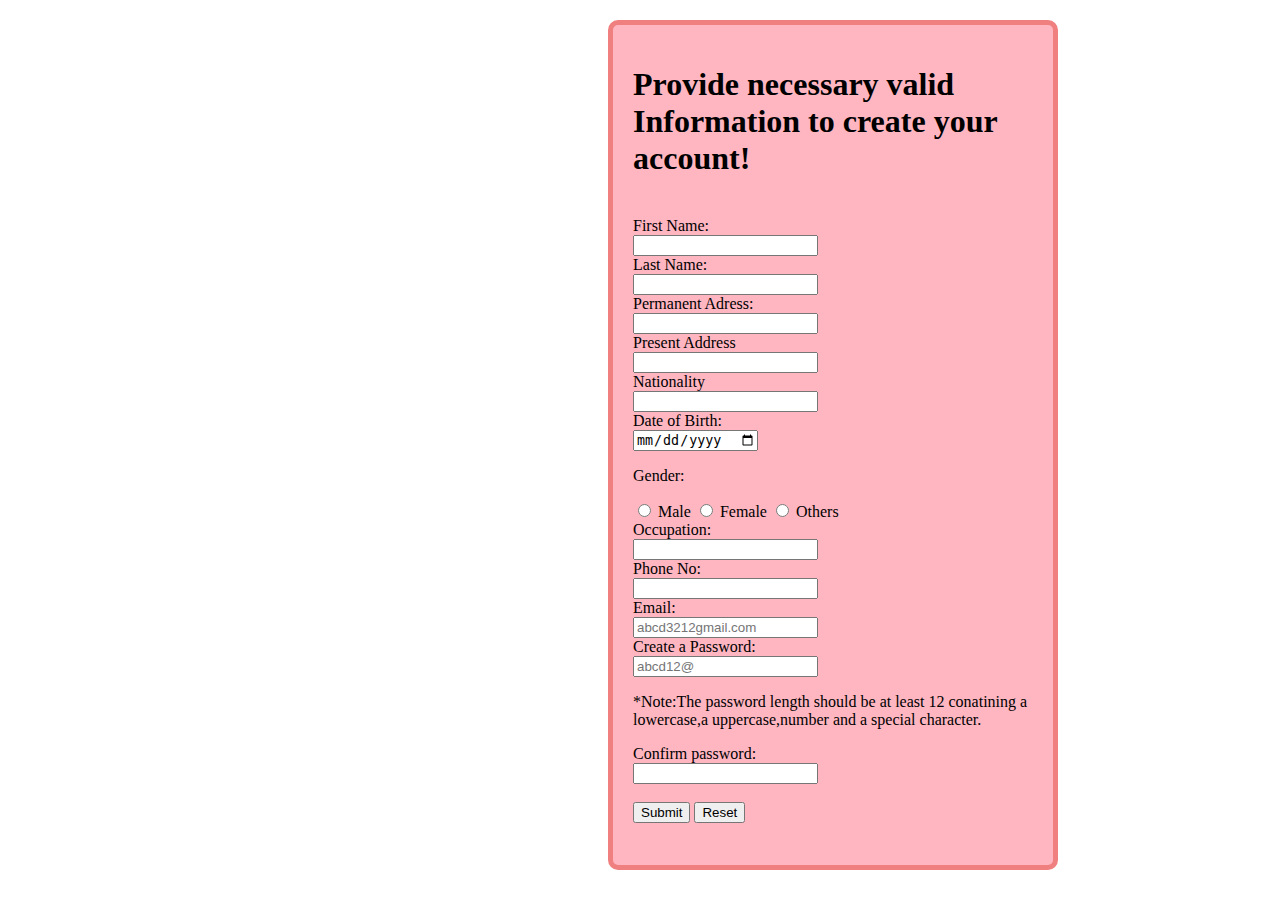
==== user.html @ 583464b4 "done" ====
<!DOCTYPE html>
<html lang="en">
<head>
    <meta charset="UTF-8">
    <meta http-equiv="X-UA-Compatible" content="IE=edge">
    <meta name="viewport" content="width=device-width, initial-scale=1.0">
    <title>User form</title>
    <link rel="stylesheet" href="style.css">
</head>
<body>
    <form action="">
        <h1>Provide necessary valid Information to create your account!</h1><br>
        <label for="fname">First Name:</label><br>
        <input id="fname" name="fname" type="text"><br>
        <label for="lname">Last Name:</label><br>
        <input id="lname" name="lname" type="text"><br>
        <label for="padress">Permanent Adress:</label><br>
        <input type="text" id="padress" name="padress"><br>
        <label for="pre-address">Present Address</label><br>
        <input type="text" name="pre-address" id="pre-address"><br>
        <label for="nlity">Nationality</label><br>
        <input id="nlity" name="nlity" type="text"><br>
        <label for="dob">Date of Birth:</label><br>
        <input id="dob" name="dob" type="date"><br>
        <p>Gender:</p>
        <input type="radio" id="male" name="gender" value="Male">
        <label for="gender">Male</label>
        <input type="radio" id="female" name="gender" value="Female">
        <label for="gender">Female</label>
        <input type="radio" id="others" name="gender" value="Others">
        <label for="gender">Others</label><br>
        <label for="occu">Occupation:</label><br>
        <input id="occu" name="occu" type="text"><br>
        <label for="pnum">Phone No:</label><br>
        <input id="pnum" name="pnum" type="tel" pattern="[0-9]{3}-[0-9]{8}" required><br>
        <label for="email">Email:</label><br>
        <input type="email" id="em" name="em" placeholder="abcd3212gmail.com" required><br>
        <label for="pw">Create a Password:</label><br>
        <input id="pword" name="pword" type="password" placeholder="abcd12@">
        <p>*Note:The password length should be at least 12 conatining a lowercase,a uppercase,number and a special character.</p>
        <label for="cpw">Confirm password:</label><br>
        <input type="password" id="cpw" name="cpw"><br><br>
        <input type="submit" value="Submit">
        <input type="reset" value="Reset">
    </form>
</body>
</html>
---- style.css ----
.title{
    font-size: 60px;
    text-align: center;
    color: crimson;
    /* background-image: linear-gradient(pink violet); */
    border: 2px solid black;
    border-radius: 5px;
    background-color: cyan;
}
.box,.inner{
    height: 200px;
    width: 200px;
    background-color: darkseagreen;
    border: 2px solid khaki;
}
.inner{
    background-color: yellowgreen;
    transform: scale(0.70) rotate(45deg);
}
#margin{
    margin-top: 7px;
}
.align{
    text-align: center;
    color: darkorchid;
    margin-top: 85px;
    font-size: 30px;
    text-transform: none;
    font-weight: bold;
}
.hlink-area{
    height: 50px;
    width: auto;
    margin-bottom: 20px;
    /* border: 1px solid gray; */
    margin-left: 250px;
}
.icon-edit{
    color: tomato;
    font-size: 30px;
    margin-left: 200px;
}
.main-content,.semantic{
    display: flex;
    align-content: space-between;
}
.card-view1{
    height: 330px;
    width: 300px;
    margin-left: 200px;
    margin-top: 30px;
    border: 2px solid cyan;
    border-radius: 10px;
    padding: 15px 15px;
    background-color: khaki;
    /* box-shadow: hotpink;
    background-color: linear-gradient(pink violet); */
}
.card-view2{
    height: 330px;
    width: 300px;
    margin-left: 200px;
    margin-top: 30px;
    border: 2px solid cyan;
    border-radius: 10px;
    padding: 15px 15px;
    background-color: rgb(130, 179, 136);
    /* box-shadow: hotpink;
    background-color: linear-gradient(pink violet); */
}
.card-view3{
    height: 330px;
    width: 300px;
    margin-left: 200px;
    margin-top: 30px;
    border: 2px solid cyan;
    border-radius: 10px;
    padding: 15px 15px;
    background-color: rgb(180, 130, 178);
    /* box-shadow: hotpink;
    background-color: linear-gradient(pink violet); */
}
.justify{
    text-align: justify;
}
.specify{
    color: darkblue;
}
.align1{
    text-align: center;
    font-size: 40px;
    font-weight: bold;
    /* margin-top: 50px; */
}
.child-main{
    margin-top: 50px;
}
.fh{
    height: 200px;
    width: auto;
    border: 1px solid brown;
    border-radius: 15px;
    background-color: lightgreen;
    padding: 0 25px;
    margin-left: 50px;
    margin-right: 50px;
}
.f1{
    height: 200px;
    width: auto;
    border: 1px solid brown;
    border-radius: 15px;
    background-color: rgb(231, 213, 218);
    padding: 0 25px;
    margin-left: 50px;
    margin-right: 50px;
    margin-top: 30px;
}

.f2{
    height: 200px;
    width: auto;
    border: 1px solid brown;
    border-radius: 15px;
    background-color: rgb(219, 218, 200);
    padding: 0 25px;
    margin-left: 50px;
    margin-right: 50px;
    margin-top: 30px;
}

.f3{
    height: 200px;
    width: auto;
    border: 1px solid brown;
    border-radius: 15px;
    background-color: rgb(185, 223, 219);
    padding: 0 25px;
    margin-left: 50px;
    margin-right: 50px;
    margin-top: 30px;
}

.f4{
    height: 200px;
    width: auto;
    border: 1px solid brown;
    border-radius: 15px;
    background-color: rgb(216, 192, 219);
    padding: 0 25px;
    margin-left: 50px;
    margin-right: 50px;
    margin-top: 30px;
}
.video{
    margin-top: 40px;
    margin-left: 550px;
}
form{
    height: 800px;
    width:400px ;
    border: 5px solid lightcoral;
    padding: 20px 20px;
    margin-top: 20px;
    margin-left: 600px;
    background-color: lightpink;
    border-radius: 10px;
}
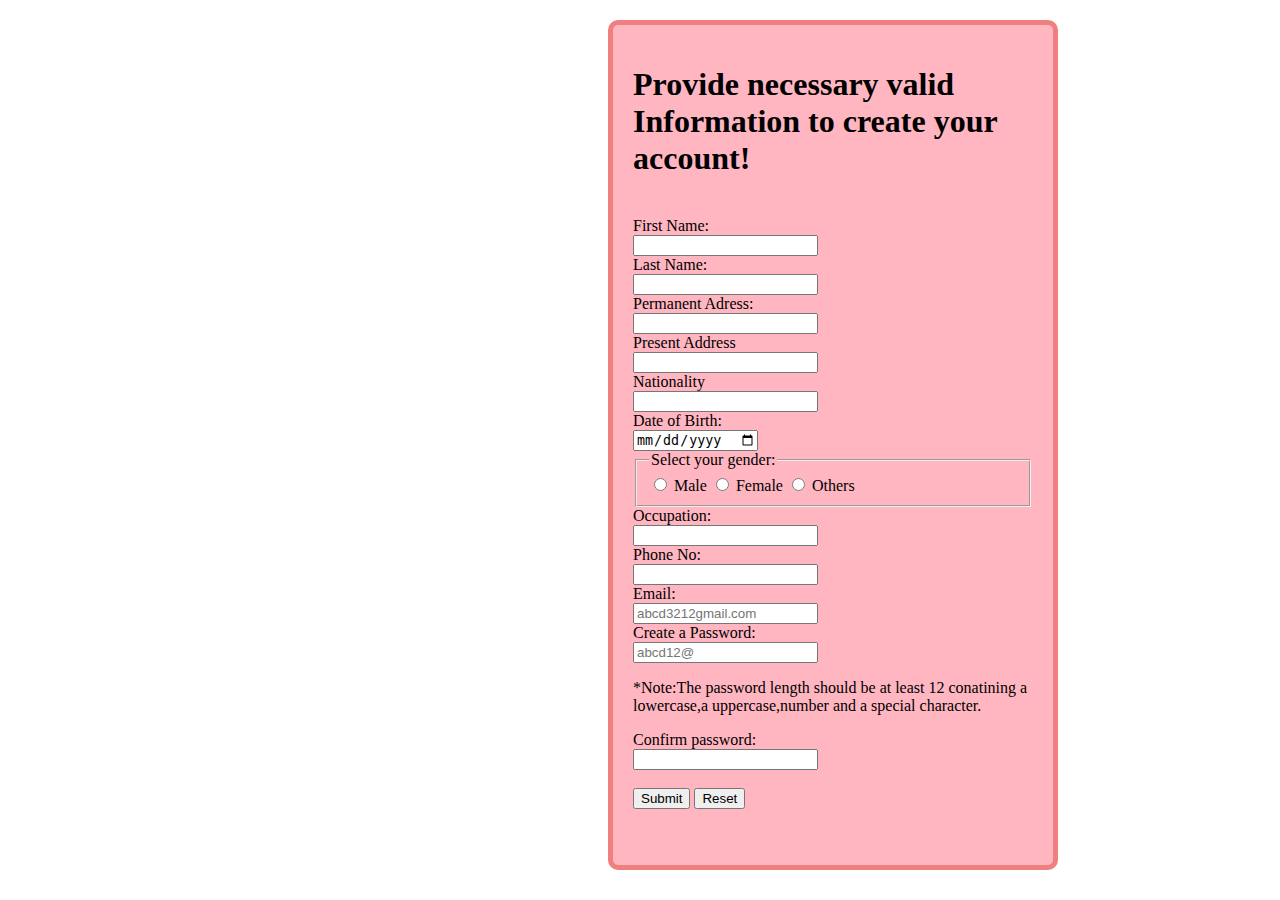
==== commit ce2e0351: "ok" ====
--- a/user.html
+++ b/user.html
@@ -1,5 +1,6 @@
 <!DOCTYPE html>
 <html lang="en">
+
 <head>
     <meta charset="UTF-8">
     <meta http-equiv="X-UA-Compatible" content="IE=edge">
@@ -7,6 +8,7 @@
     <title>User form</title>
     <link rel="stylesheet" href="style.css">
 </head>
+
 <body>
     <form action="">
         <h1>Provide necessary valid Information to create your account!</h1><br>
@@ -22,13 +24,16 @@
         <input id="nlity" name="nlity" type="text"><br>
         <label for="dob">Date of Birth:</label><br>
         <input id="dob" name="dob" type="date"><br>
-        <p>Gender:</p>
-        <input type="radio" id="male" name="gender" value="Male">
-        <label for="gender">Male</label>
-        <input type="radio" id="female" name="gender" value="Female">
-        <label for="gender">Female</label>
-        <input type="radio" id="others" name="gender" value="Others">
-        <label for="gender">Others</label><br>
+        <fieldset>
+            <!-- <p>Gender:</p> -->
+            <legend>Select your gender:</legend>
+            <input type="radio" id="male" name="gender" value="Male">
+            <label for="male">Male</label>
+            <input type="radio" id="female" name="gender" value="Female">
+            <label for="female">Female</label>
+            <input type="radio" id="others" name="gender" value="Others">
+            <label for="others">Others</label><br>
+        </fieldset>
         <label for="occu">Occupation:</label><br>
         <input id="occu" name="occu" type="text"><br>
         <label for="pnum">Phone No:</label><br>
@@ -37,11 +42,14 @@
         <input type="email" id="em" name="em" placeholder="abcd3212gmail.com" required><br>
         <label for="pw">Create a Password:</label><br>
         <input id="pword" name="pword" type="password" placeholder="abcd12@">
-        <p>*Note:The password length should be at least 12 conatining a lowercase,a uppercase,number and a special character.</p>
+        <p>*Note:The password length should be at least 12 conatining a lowercase,a uppercase,number and a special
+            character.</p>
         <label for="cpw">Confirm password:</label><br>
         <input type="password" id="cpw" name="cpw"><br><br>
         <input type="submit" value="Submit">
         <input type="reset" value="Reset">
+
     </form>
 </body>
+
 </html>